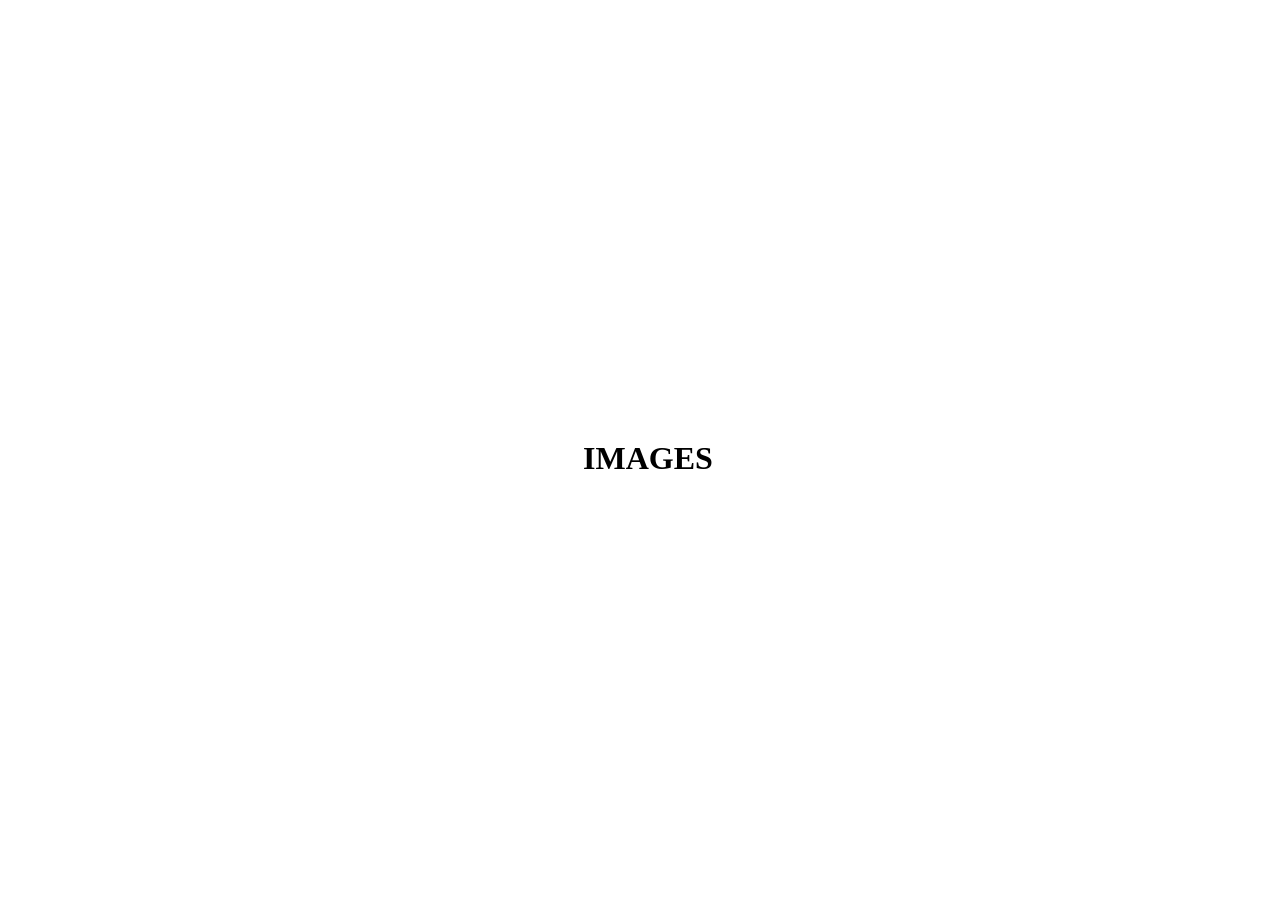
==== lab2.html @ b4b512e1 "Create lab2.html with basic HTML structure" ====
<!DOCTYPE html>
<html lang="en">
<head>
<meta charset="UTF-8">
<title>BMSIT&M Timetable</title>
</head>
<style>
	body{
		height: 100vh;
		width: 100vw;
		display: flex;
		justify-content: center;
		align-items: center;
		overflow: hidden;
	}
</style>
<body>
<h1>IMAGES</h1>
<img scr="[data-uri]" />
</body>
</html>
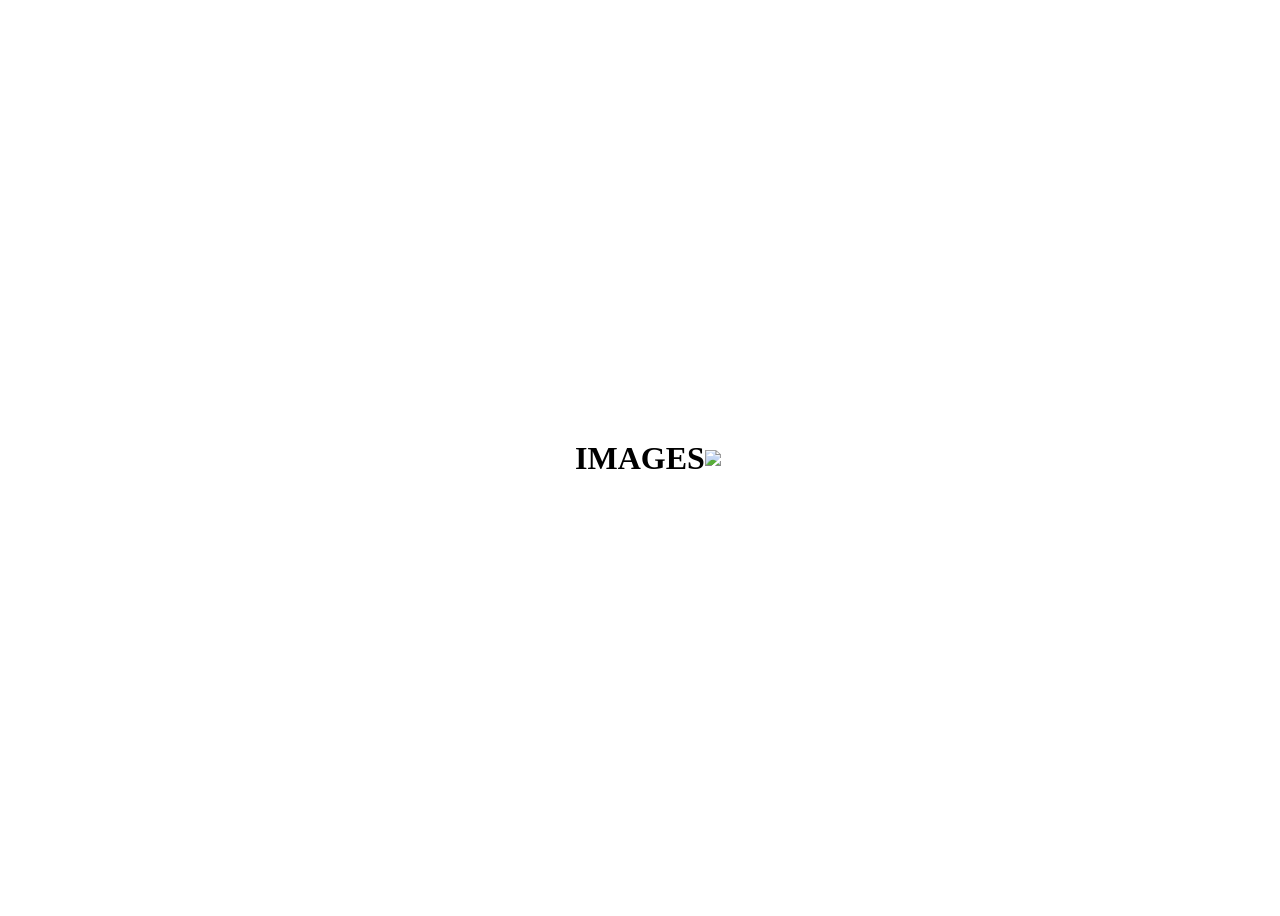
==== commit d745cb83: "Fix image source attribute in lab2.html Corrected the 'src' attribute in the first image tag and ens" ====
--- a/lab2.html
+++ b/lab2.html
@@ -16,6 +16,6 @@
 </style>
 <body>
 <h1>IMAGES</h1>
-<img scr="[data-uri]" />
+<img src="https://encrypted-tbn0.gstatic.com/images?q=tbn:ANd9GcS44Mzrf2E2-Yqzct4KCUWkjWgONstPC0QaHSAlSISM1w&s">
 </body>
 </html>
